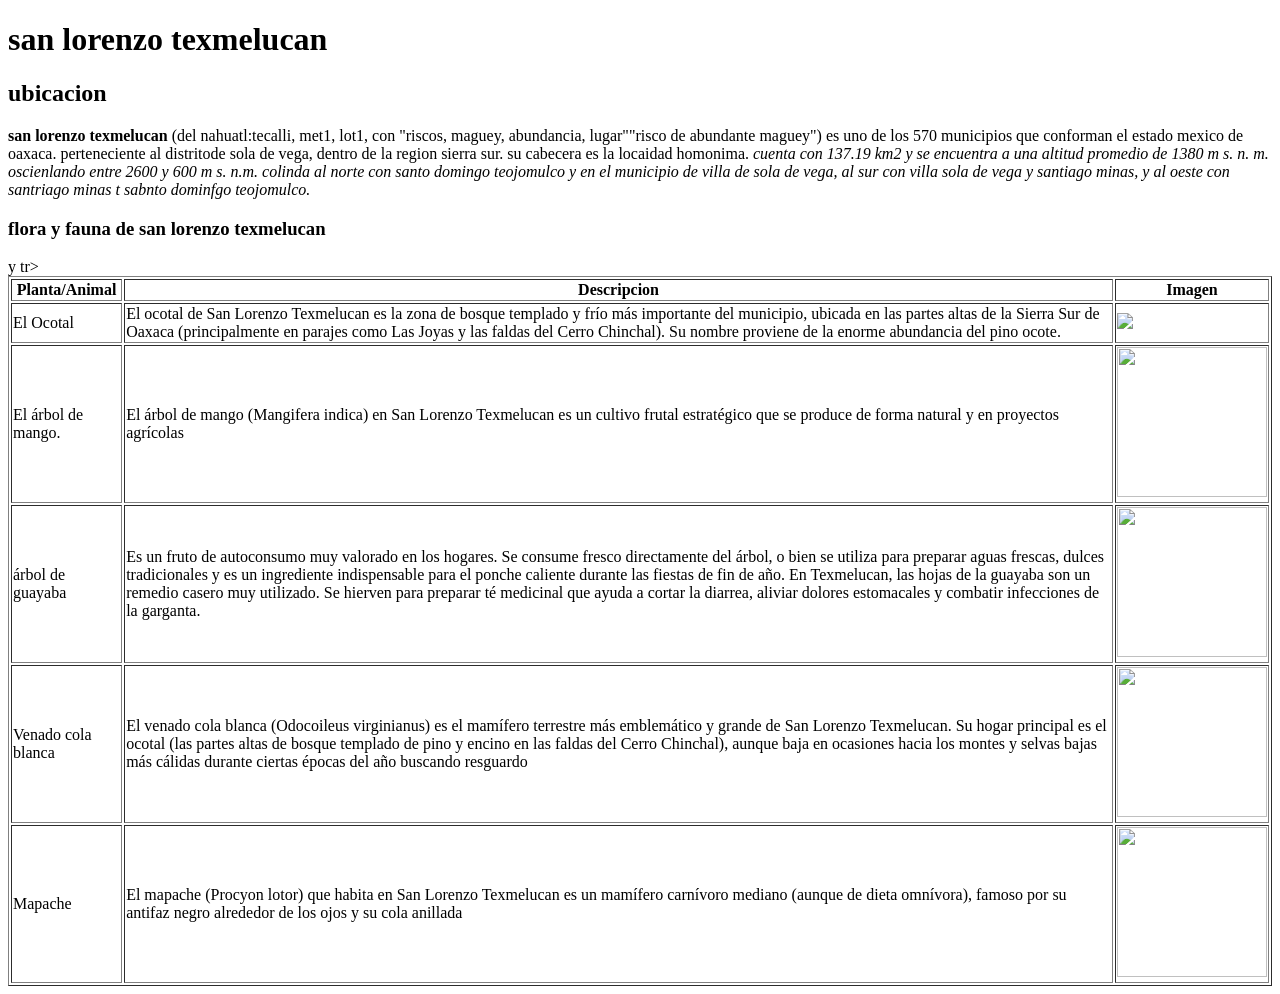
==== Flora Y Fauna.html @ 6b1b8f25 "Add files via upload" ====
<!DOCTYPE html>
<html>
<head>
	<meta charset="utf-8">
	<meta name="viewport" = content="
	width=device-width, initial-scale=1">
	<title>flora y fauna de san loronzo texmelucan</title>
	<link rel="stylesheet" type="text/css" href="css/estilos flora y fauna.css">
  <link rel="stylesheet" type="text/css" href="css/estilos flora y fauna.css">
</head>
<body>
<h1>san lorenzo texmelucan</h1>
<h2>ubicacion</h2
<p><strong>san lorenzo texmelucan</strong> (del nahuatl:tecalli, met1, lot1, con "riscos, maguey, abundancia, lugar""risco de abundante maguey") es uno de los 570 municipios que conforman el estado mexico de oaxaca. perteneciente al distritode sola de vega, dentro de la region sierra sur. su cabecera es la locaidad homonima.<i> cuenta con 137.19 km2 y se encuentra a una altitud promedio de 1380 m s. n. m. oscienlando entre 2600 y 600 m s. n.m. colinda al norte con santo domingo teojomulco y en el municipio de villa de sola de vega, al sur con villa sola de vega y santiago minas, y al oeste con santriago minas t sabnto dominfgo teojomulco.</i></p>
	 

<h3>flora y fauna de san lorenzo texmelucan</h3>
<table border="1">
	<thead> 
	<tr>
	    <th>Planta/Animal</th>	
	    <th>Descripcion</th>      
	    <th>Imagen</th>y
	  tr></
	</thead>
	  <tbody>
	  	<tr>
	  		<td>El Ocotal </td>
	  		<td>El ocotal de San Lorenzo Texmelucan es la zona de bosque templado y frío más importante del municipio, ubicada en las partes altas de la Sierra Sur de Oaxaca (principalmente en parajes como Las Joyas y las faldas del Cerro Chinchal). Su nombre proviene de la enorme abundancia del pino ocote.</td>
	  		<td><img src="img/OCOTAL.jpg"  width="150" width="150"></td>
	  	</tr>	
	  	<tr>
	  		<td> El árbol de mango.</td>
	  		<td> El árbol de mango (Mangifera indica) en San Lorenzo Texmelucan es un cultivo frutal estratégico que se produce de forma natural y en proyectos agrícolas</td>
	  		<td><img src="img/mangos.jpg" width="150" height="150"></td>
        </tr>	
        <tr>
        	<td>árbol de guayaba</td>
        	<td> Es un fruto de autoconsumo muy valorado en los hogares. Se consume fresco directamente del árbol, o bien se utiliza para preparar aguas frescas, dulces tradicionales y es un ingrediente indispensable para el ponche caliente durante las fiestas de fin de año. En Texmelucan, las hojas de la guayaba son un remedio casero muy utilizado. Se hierven para preparar té medicinal que ayuda a cortar la diarrea, aliviar dolores estomacales y combatir infecciones de la garganta.</td>
        	<td><img src="img/guayaba.jpg" width="150" height="150"></td>
        </tr>
        <tr>
            <td>Venado cola blanca</td>
            <td>El venado cola blanca (Odocoileus virginianus) es el mamífero terrestre más emblemático y grande de San Lorenzo Texmelucan. Su hogar principal es el ocotal (las partes altas de bosque templado de pino y encino en las faldas del Cerro Chinchal), aunque baja en ocasiones hacia los montes y selvas bajas más cálidas durante ciertas épocas del año buscando resguardo
            <td><img src="img/Venado.jpg" width="150" height="150"></td>
        </tr>	
        <tr>
        	<td>Mapache</td>
        	<td> El mapache (Procyon lotor) que habita en San Lorenzo Texmelucan es un mamífero carnívoro mediano (aunque de dieta omnívora), famoso por su antifaz negro alrededor de los ojos y su cola anillada
        	<td><img src="img/Mapache.jpg" width="150" height="150"></td>
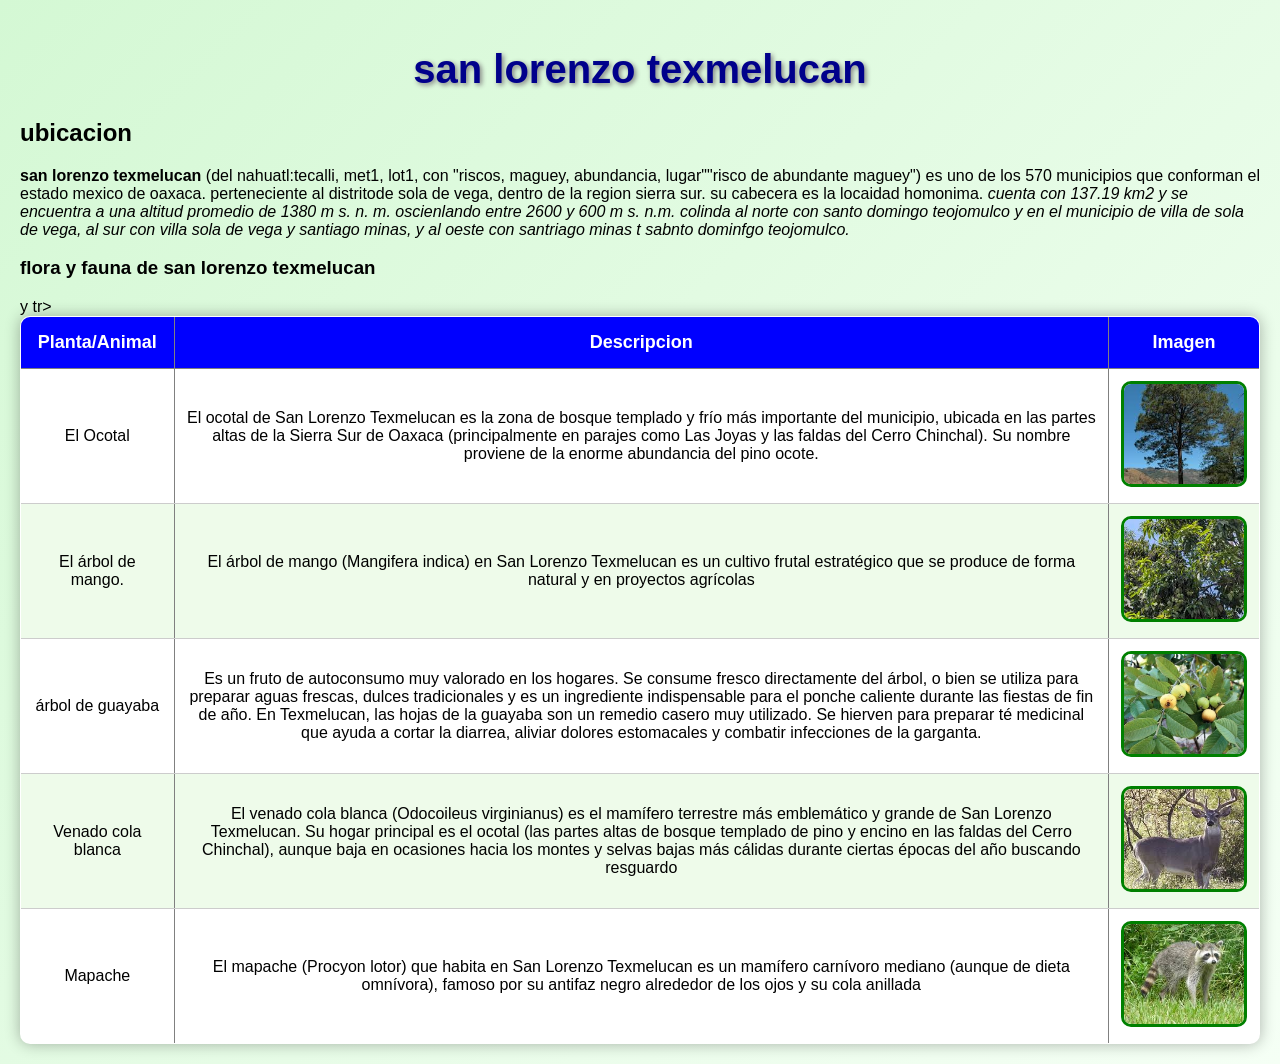
==== commit c23531ba: "Add files via upload" ====
--- a/Flora Y Fauna.html
+++ b/Flora Y Fauna.html
@@ -37,17 +37,17 @@
         <tr>
         	<td>árbol de guayaba</td>
         	<td> Es un fruto de autoconsumo muy valorado en los hogares. Se consume fresco directamente del árbol, o bien se utiliza para preparar aguas frescas, dulces tradicionales y es un ingrediente indispensable para el ponche caliente durante las fiestas de fin de año. En Texmelucan, las hojas de la guayaba son un remedio casero muy utilizado. Se hierven para preparar té medicinal que ayuda a cortar la diarrea, aliviar dolores estomacales y combatir infecciones de la garganta.</td>
-        	<td><img src="img/guayaba.jpg" width="150" height="150"></td>
+        	<td><img src="img/Guayaba.jpg" width="150" height="150"></td>
         </tr>
         <tr>
             <td>Venado cola blanca</td>
             <td>El venado cola blanca (Odocoileus virginianus) es el mamífero terrestre más emblemático y grande de San Lorenzo Texmelucan. Su hogar principal es el ocotal (las partes altas de bosque templado de pino y encino en las faldas del Cerro Chinchal), aunque baja en ocasiones hacia los montes y selvas bajas más cálidas durante ciertas épocas del año buscando resguardo
-            <td><img src="img/Venado.jpg" width="150" height="150"></td>
+            <td><img src="img/venado.jpg" width="150" height="150"></td>
         </tr>	
         <tr>
         	<td>Mapache</td>
         	<td> El mapache (Procyon lotor) que habita en San Lorenzo Texmelucan es un mamífero carnívoro mediano (aunque de dieta omnívora), famoso por su antifaz negro alrededor de los ojos y su cola anillada
-        	<td><img src="img/Mapache.jpg" width="150" height="150"></td>
+        	<td><img src="img/mapache.jpg" width="150" height="150"></td>
 
 
         	
--- a/css/estilos flora y fauna.css
+++ b/css/estilos flora y fauna.css
@@ -0,0 +1,63 @@
+body{
+    font-family: Arial, sans-serif;
+    background: linear-gradient(135deg,#d4f8d4,#f5fff5);
+    margin:0;
+    padding:20px;
+}
+
+h1{
+    text-align:center;
+    color:darkblue;
+    font-size:40px;
+    text-shadow:2px 2px 5px gray;
+}
+
+table{
+    width:100%;
+    border-collapse:collapse;
+    background:white;
+    box-shadow:0px 0px 15px rgba(0,0,0,0.3);
+    border-radius:10px;
+    overflow:hidden;
+}
+
+th{
+    background:blue;
+    color:white;
+    padding:15px;
+    font-size:18px;
+}
+
+td{
+    padding:12px;
+    text-align:center;
+    border-bottom:1px solid #ccc;
+}
+
+tr:nth-child(even){
+    background:#eefbea;
+}
+
+tr:hover{
+    background:#c8f7c5;
+    transition:0.3s;
+}
+
+img{
+    width:120px;
+    height:100px;
+    border-radius:10px;
+    border:3px solid green;
+    object-fit:cover;
+}
+
+@media(max-width:768px){
+    table{
+        font-size:12px;
+    }
+
+    img{
+        width:80px;
+        height:70px;
+    }
+}
--- a/css/estilos flora y fauna.css
+++ b/css/estilos flora y fauna.css
@@ -0,0 +1,63 @@
+body{
+    font-family: Arial, sans-serif;
+    background: linear-gradient(135deg,#d4f8d4,#f5fff5);
+    margin:0;
+    padding:20px;
+}
+
+h1{
+    text-align:center;
+    color:darkblue;
+    font-size:40px;
+    text-shadow:2px 2px 5px gray;
+}
+
+table{
+    width:100%;
+    border-collapse:collapse;
+    background:white;
+    box-shadow:0px 0px 15px rgba(0,0,0,0.3);
+    border-radius:10px;
+    overflow:hidden;
+}
+
+th{
+    background:blue;
+    color:white;
+    padding:15px;
+    font-size:18px;
+}
+
+td{
+    padding:12px;
+    text-align:center;
+    border-bottom:1px solid #ccc;
+}
+
+tr:nth-child(even){
+    background:#eefbea;
+}
+
+tr:hover{
+    background:#c8f7c5;
+    transition:0.3s;
+}
+
+img{
+    width:120px;
+    height:100px;
+    border-radius:10px;
+    border:3px solid green;
+    object-fit:cover;
+}
+
+@media(max-width:768px){
+    table{
+        font-size:12px;
+    }
+
+    img{
+        width:80px;
+        height:70px;
+    }
+}
